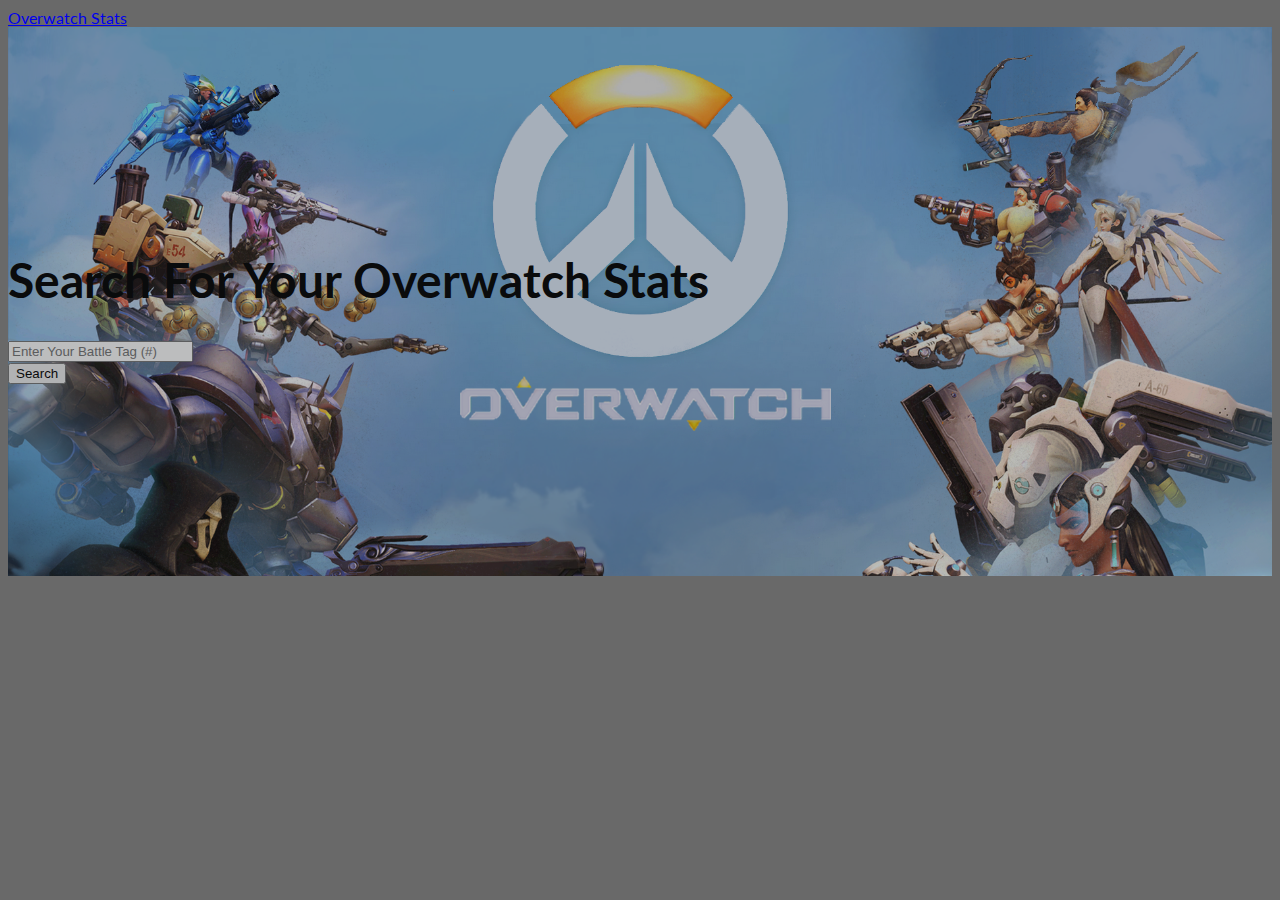
==== public/base_templates/jake/index.html @ 301f1514 "Added Landing Page to the Project" ====
<!DOCTYPE html>
<html lang="en">
<head>

  <style>
  body {
     background-color: #696969;
  }
  </style>
  <meta charset="utf-8">
  <meta content="width=device-width, initial-scale=1, shrink-to-fit=no" name="viewport">
  <meta content="" name="description">
  <meta content="" name="author">

  <title>Overwatch Stats</title>
  <!-- Bootstrap CSS -->
  <link rel="stylesheet" href="https://maxcdn.bootstrapcdn.com/bootstrap/4.0.0-beta.2/css/bootstrap.min.css" integrity="sha384-PsH8R72JQ3SOdhVi3uxftmaW6Vc51MKb0q5P2rRUpPvrszuE4W1povHYgTpBfshb" crossorigin="anonymous">
  <link href="https://fonts.googleapis.com/css?family=Lato:300,400,700,300italic,400italic,700italic" rel="stylesheet" type="text/css"><!-- Custom styles for this template -->
  <link href="css/landing-page.min.css" rel="stylesheet">
</head>
<body>

  <!-- Navigation -->
  <nav class="navbar navbar-light bg-light static-top">
    <div class="container">
      <a class="navbar-brand" href="#">Overwatch Stats</a>
    </div>
  </nav><!-- Masthead -->
  <header class="masthead text-white text-center">
    <div class="overlay"></div>
    <div class="container">
      <div class="row">
        <div class="col-xl-9 mx-auto">
          <h1 class="mb-5">Search For Your Overwatch Stats</h1>
        </div>
        <div class="col-md-10 col-lg-8 col-xl-7 mx-auto">
          <form>
            <div class="form-row">
              <div class="col-12 col-md-9 mb-2 mb-md-0">
                <input class="form-control form-control-lg" placeholder="Enter Your Battle Tag (#)" required    type="username">
              </div>
              <div class="col-12 col-md-3">
                <button class="btn btn-block btn-lg btn-primary" type="submit">Search</button>
              </div>
            </div>
          </form>
        </div>
      </div>
    </div>
  </header>
</body>
</html>
---- public/base_templates/jake/css/landing-page.min.css ----
/*!
 * Start Bootstrap - Landing Page v4.0.0-beta.2 (https://startbootstrap.com/template-overviews/landing-page)
 * Copyright 2013-2017 Start Bootstrap
 * Licensed under MIT (https://github.com/BlackrockDigital/startbootstrap-landing-page/blob/master/LICENSE)
 */body{font-family:Lato,'Helvetica Neue',Helvetica,Arial,sans-serif}h1,h2,h3,h4,h5,h6{font-family:Lato,'Helvetica Neue',Helvetica,Arial,sans-serif;font-weight:700}header.masthead{position:relative;background-color:#343a40;background:url(../img/bg-masthead.jpg) no-repeat center center;-webkit-background-size:cover;-moz-background-size:cover;-o-background-size:cover;background-size:cover;padding-top:8rem;padding-bottom:8rem}header.masthead .overlay{position:absolute;background-color:#212529;height:100%;width:100%;top:0;left:0;opacity:.3}header.masthead h1{font-size:2rem}@media (min-width:768px){header.masthead{padding-top:12rem;padding-bottom:12rem}header.masthead h1{font-size:3rem}}.showcase .showcase-text{padding:3rem}.showcase .showcase-img{min-height:30rem;background-size:cover}@media (min-width:768px){.showcase .showcase-text{padding:7rem}}.features-icons{padding-top:7rem;padding-bottom:7rem}.features-icons .features-icons-item{max-width:20rem}.features-icons .features-icons-item .features-icons-icon{height:7rem}.features-icons .features-icons-item .features-icons-icon i{font-size:4.5rem}.features-icons .features-icons-item:hover .features-icons-icon i{font-size:5rem}.testimonials{padding-top:7rem;padding-bottom:7rem}.testimonials .testimonial-item{max-width:18rem}.testimonials .testimonial-item img{max-width:12rem;box-shadow:0 5px 5px 0 #adb5bd}.call-to-action{position:relative;background-color:#343a40;background:url(../img/bg-masthead.jpg) no-repeat center center;-webkit-background-size:cover;-moz-background-size:cover;-o-background-size:cover;background-size:cover;padding-top:7rem;padding-bottom:7rem}.call-to-action .overlay{position:absolute;background-color:#212529;height:100%;width:100%;top:0;left:0;opacity:.3}footer.footer{padding-top:4rem;padding-bottom:4rem}
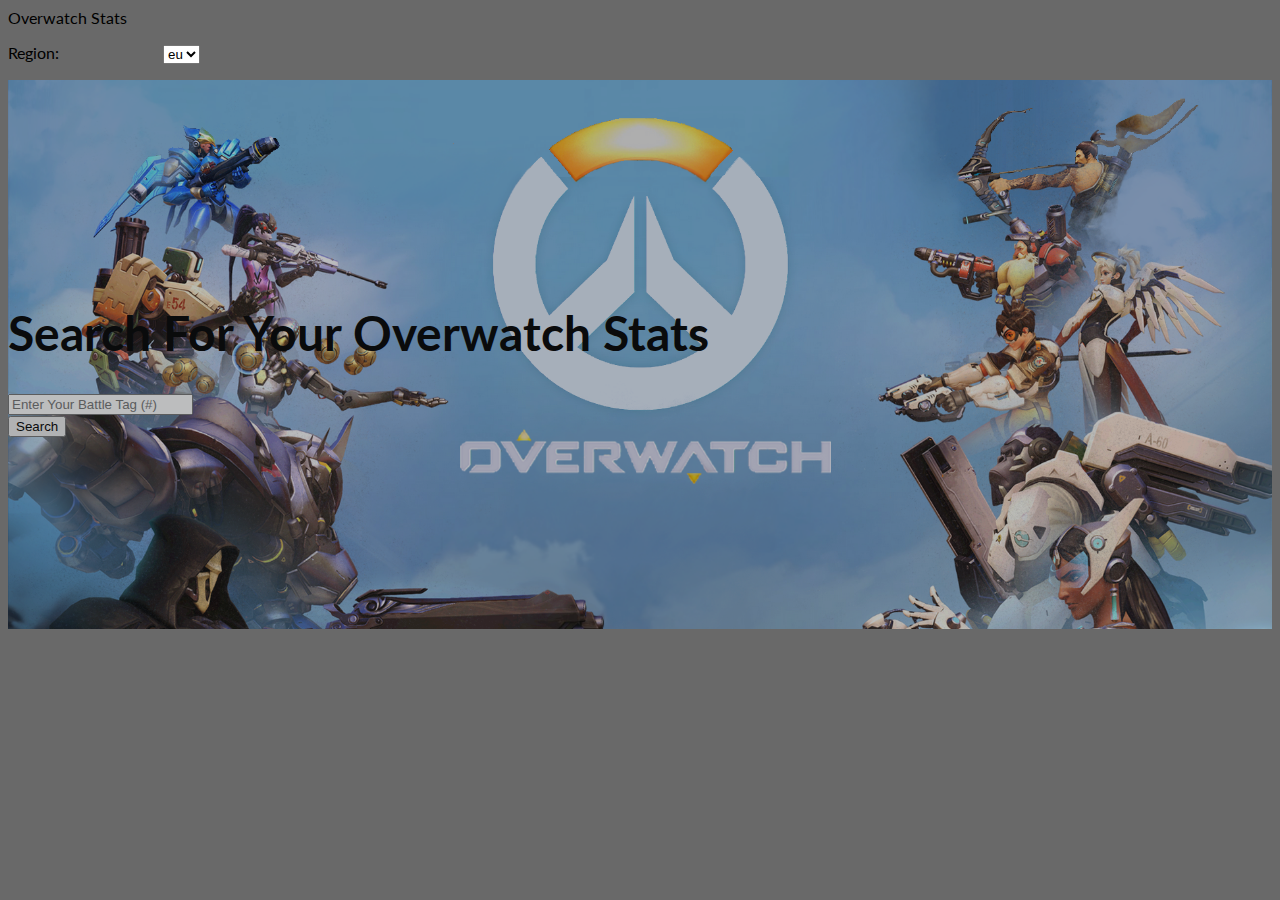
==== commit eb171a9f: "Added a drop down box to choose your region." ====
--- a/public/base_templates/jake/index.html
+++ b/public/base_templates/jake/index.html
@@ -23,8 +23,22 @@
   <!-- Navigation -->
   <nav class="navbar navbar-light bg-light static-top">
     <div class="container">
-      <a class="navbar-brand" href="#">Overwatch Stats</a>
-    </div>
+      <a class="navbar-brand" >Overwatch Stats 
+
+        <form> 
+          <div class="form-row">
+           <div class="col-md-10 col-lg-8 col-xl-7 mx-auto">
+            <p class="formRight">
+              <span style="padding-right:100px">Region: </span>
+
+               <select id="leadType" class="box2" name="lead_type">
+              <option value="1">eu</option>
+              <option value="2">na</option>
+              <option value="3">kr</option>
+               </select>
+                </p></a>
+    </div> </form>
+
   </nav><!-- Masthead -->
   <header class="masthead text-white text-center">
     <div class="overlay"></div>
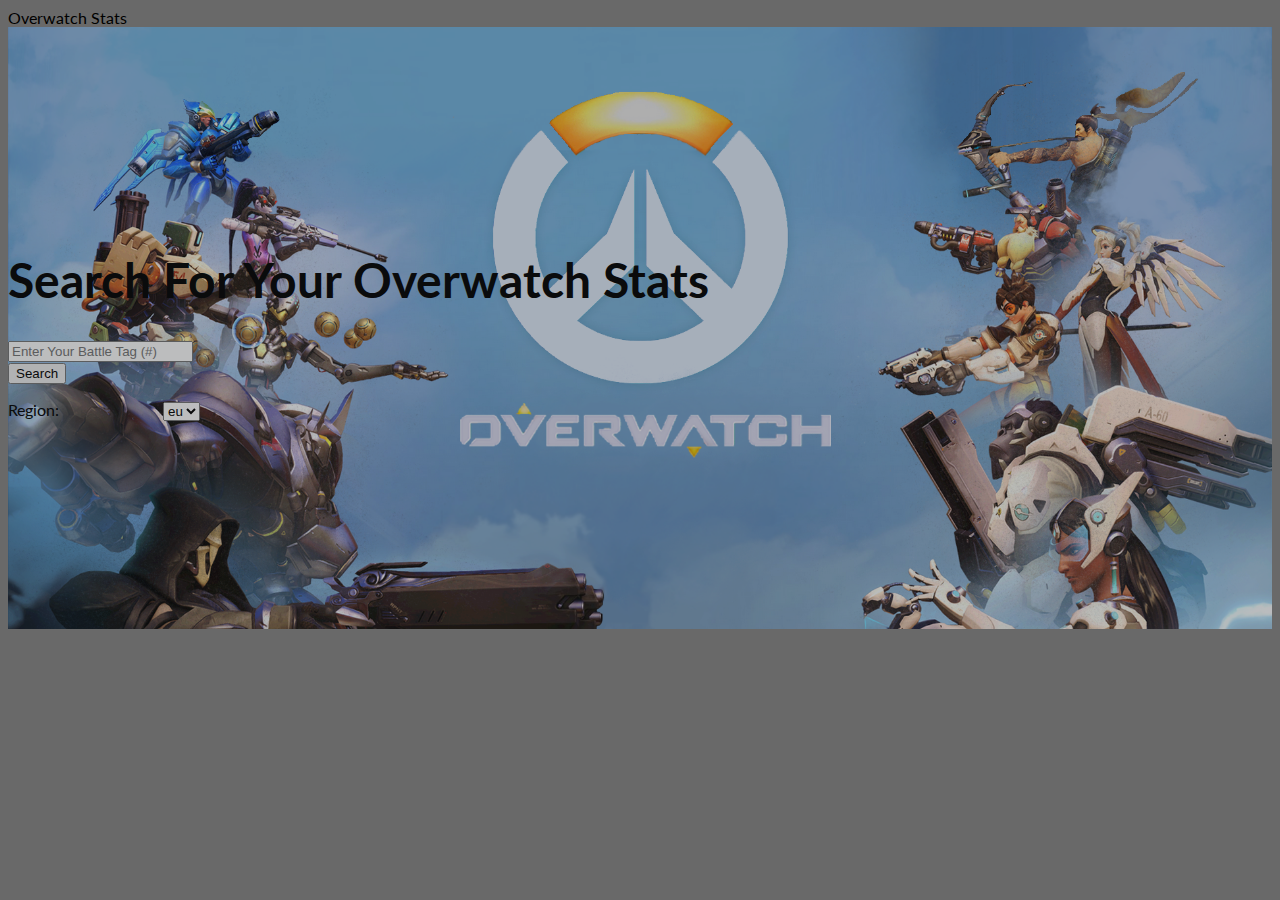
==== commit d0e9f6d7: "Made region drop down part of the same form as search bar" ====
--- a/public/base_templates/jake/index.html
+++ b/public/base_templates/jake/index.html
@@ -24,20 +24,8 @@
   <nav class="navbar navbar-light bg-light static-top">
     <div class="container">
       <a class="navbar-brand" >Overwatch Stats 
-
-        <form> 
-          <div class="form-row">
-           <div class="col-md-10 col-lg-8 col-xl-7 mx-auto">
-            <p class="formRight">
-              <span style="padding-right:100px">Region: </span>
-
-               <select id="leadType" class="box2" name="lead_type">
-              <option value="1">eu</option>
-              <option value="2">na</option>
-              <option value="3">kr</option>
-               </select>
-                </p></a>
-    </div> </form>
+</a>
+    </div> 
 
   </nav><!-- Masthead -->
   <header class="masthead text-white text-center">
@@ -55,8 +43,20 @@
               </div>
               <div class="col-12 col-md-3">
                 <button class="btn btn-block btn-lg btn-primary" type="submit">Search</button>
+
+
               </div>
+
             </div>
+                        <p class="formRight">
+              <span style="padding-right:100px">Region: </span>
+
+               <select id="leadType" class="box2" name="lead_type">
+              <option value="1">eu</option>
+              <option value="2">na</option>
+              <option value="3">kr</option>
+               </select>
+                </p>
           </form>
         </div>
       </div>
